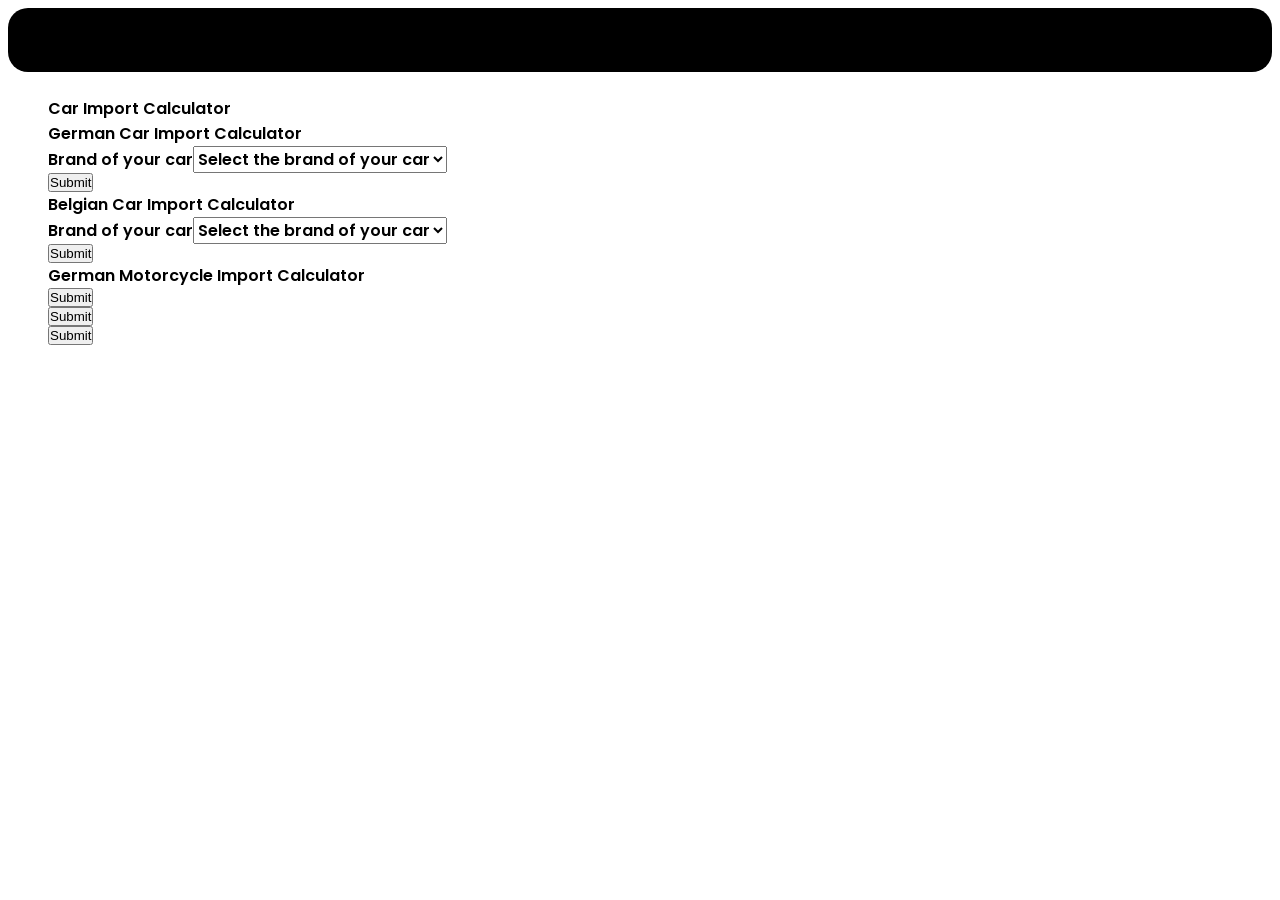
==== index.html @ 0215ac69 "Update index.html" ====
<!DOCTYPE html>
<html lang="en">
<head>
    <meta charset="UTF-8">
    <meta name="viewport" content="width=device-width, initial-scale=1.0"> 
    
    <link rel="stylesheet" href="./css/defaults.css">
    <link rel="stylesheet" href="./css/fonts.css">
    <link rel="stylesheet" href="./css/spacing.css">
    <link rel="stylesheet" href="./css/colors.css">
    <link rel="stylesheet" href="./css/topbar.css">
    <link rel="stylesheet" href="./css/slideout.css">
    <link rel="stylesheet" href="./css/behavior.css">
    <link rel="stylesheet" href="./css/pagetopic.css">
    <link rel="stylesheet" href="./css/calculator.css">
    <link rel="stylesheet" href="./css/testing.css">

    <title></title>
</head>
<body>

    <header class="topbar">
        <div class="container">
            
            <ul>
                <li>
                    <a href="#" class="logo">
                        <div class="container"></div>
                    </a>
                </li>
            </ul>
        
        </div>
    </header>
    
    <main>
        <section class="page-topic"></section>
        <section class="tools"></section>
        <section class="faq"></section>    
    </main>
    <footer>
    </footer>

<script>
    
const elements = [
  ["h1", "title"],
  ["form", "calculator", "vehicles", "m1", "import", "coofexpde", "coofimphu"],
  ["form", "calculator", "vehicles", "m1", "import", "coofexpbe", "coofimpat"],
  ["form", "calculator", "vehicles", "moto", "import", "coofexpde", "coofimphu"],
  ["form", "test", "english", "personality", "dark-triad"],
  ["form", "quiz", "history", "us-presidents", "other-parameters"]
];

const h1 = [ "Car Import Calculator" ];
  
const calculator = [
  ["vehicles", [

    ["m1", [
      ["import", [
        ["coofexpde", [
          ["coofimphu", [
            [
              ["Car Brand:", "Az autó típusa:"],
              "onload",

              [
                "2-select-onchoice",
                [
                  ["m1brandselector", "required"],
                  ["m1modelselector", "optional"]
                ]
              ]
            ],

            [
              ["Year of Manufacture:", "Gyártási év:"],
              "onload",
              [
                "1-select",
                [
                  ["vehicleyearselector", "required"]
                ]
              ]
            ],

            [
              ["Date of First Registration:", "Első forgalomba helyezés ideje:"],
              "onlogic",
              [
                "2-select",
                [
                  ["vehiclefirstregyearselector", "required"],
                  ["vehiclefirstregmonthselector", "required"]
                ]
              ]
            ],

            [
              ["Fuel Type:", "Meghajtás:"],
              "onload",
              [
                "1-select",
                [
                  ["m1fuelselector", "optional"]
                ]
              ]
            ]
          ]]
        ]]
      ]]
    ]],

    ["motorcycle", [
      ["import", [
        ["coofexpde", [
          ["coofimphu", [
            [
              ["Motorcycle Brand:", "A motor típusa:"],
              "onload",
              [
                "2-select",
                [
                  ["motobrandselector", "required"],
                  ["motomodelselector", "optional"]
                ]
              ]
            ],

            [
              ["Year of Manufacture:", "Gyártási év:"],
              "onload",
              [
                "1-select",
                [
                  ["vehicleyearselector", "required"]
                ]
              ]
            ],

            [
              ["Date of First Registration:", "Első forgalomba helyezés ideje:"],
              "onload",
              [
                "2-select",
                [
                  ["vehiclefirstregyearselector", "required"],
                  ["vehiclefirstregmonthselector", "required"]
                ]
              ]
            ],

            [
              ["Fuel Type:", "Meghajtás:"],
              "onload",
              [
                "1-select",
                [
                  ["motofuelselector", "optional"]
                ]
              ]
            ]
          ]]
        ]]
      ]]
    ]]

  ]]
];

const dependentSelectors = {
  brandselect: {
    vehicles: {
      m1: {
        options: {
          audi: {
            label: "Audi",
            modelselect: {
              a1: "A1",
              a4: "A4",
              misc: "Not in the list"
            }
          },

          bmw: {
            label: "BMW",
            modelselect: {
              "320": "320",
              "440i": "440i",
              misc: "Not in the list"
            }
          },

          "aston-martin": {
            label: "Aston Martin",
            modelselect: {}
          },

          vw: {
            label: "Volkswagen",
            modelselect: {
              golf: "Golf",
              passat: "Passat",
              misc: "Not in the list"
            }
          }
        }
      }
    }
  }
};


const langoverride = {
     "en": "",
      "en-us": "",
      "en-uk": "",
      "fr": "",
      "es": "",
      "hu": "moto",
      "ro": "",
      "bg": "",
      "pl": ""
};
    
const dictionary = {

 formtitles: {

  m1: {
    coofexpbe: {
      "en": "Belgian Car Import Calculator",
      "en-us": "Belgian Car Import Calculator",
      "en-uk": "Belgian Car Import Calculator",
      "fr": "Calculateur d’importation de voitures belges",
      "es": "Calculadora de importación de coches belgas",
      "hu": "Belga autó honosítás kalkulátor",
      "ro": "Calculator de import auto din Belgia",
      "bg": "Калкулатор за внос на автомобили от Белгия",
      "pl": "Kalkulator importu samochodów z Belgii"
    },

    coofexpde: {
      "en": "German Car Import Calculator",
      "en-us": "German Car Import Calculator",
      "en-uk": "German Car Import Calculator",
      "fr": "Calculateur d’importation de voitures allemandes",
      "es": "Calculadora de importación de coches alemanes",
      "hu": "Német autó honosítás kalkulátor",
      "ro": "Calculator de import auto din Germania",
      "bg": "Калкулатор за внос на автомобили от Германия",
      "pl": "Kalkulator importu samochodów z Niemiec"
    }
  },

  moto: {
    coofexpbe: {
      "en": "Belgian Motorcycle Import Calculator",
      "en-us": "Belgian Motorcycle Import Calculator",
      "en-uk": "Belgian Motorcycle Import Calculator",
      "fr": "Calculateur d’importation de motos belges",
      "es": "Calculadora de importación de motocicletas belgas",
      "hu": "Belga motorkerékpár honosítás kalkulátor",
      "ro": "Calculator de import motociclete din Belgia",
      "bg": "Калкулатор за внос на мотоциклети от Белгия",
      "pl": "Kalkulator importu motocykli z Belgii"
    },

    coofexpde: {
      "en": "German Motorcycle Import Calculator",
      "en-us": "German Motorcycle Import Calculator",
      "en-uk": "German Motorcycle Import Calculator",
      "fr": "Calculateur d’importation de motos allemandes",
      "es": "Calculadora de importación de motocicletas alemanas",
      "hu": "Német motorkerékpár honosítás kalkulátor",
      "ro": "Calculator de import motociclete din Germania",
      "bg": "Калкулатор за внос на мотоциклети от Германия",
      "pl": "Kalkulator importu motocykli z Niemiec"
    }
  }

},

  labels: {
    brandselect: {
      "en": "Brand of your car",
      "en-us": "Brand of your car",
      "en-uk": "Brand of your car",
      "fr": "Marque de votre véhicule",
      "es": "Marca de su vehículo",
      "hu": "Az autó márkája",
      "ro": "Marca vehiculului dumneavoastră",
      "bg": "Марка на автомобила",
      "pl": "Marka pojazdu"
    },

    modelselect: {
      "en": "Model of your car",
      "en-us": "Model of your car",
      "en-uk": "Model of your car",
      "fr": "Modèle de votre véhicule",
      "es": "Modelo de su vehículo",
      "hu": "Az autó modellje",
      "ro": "Modelul vehiculului dumneavoastră",
      "bg": "Модел на автомобила",
      "pl": "Model pojazdu"
    }
  },

  placeholders: {
    brandselect: {
      "en": "Select the brand of your car",
      "en-us": "Select your vehicle brand",
      "en-uk": "Select the brand of your car",
      "fr": "Sélectionnez la marque du véhicule",
      "es": "Seleccione la marca del vehículo",
      "hu": "Válassza ki a jármű márkáját",
      "ro": "Selectați marca vehiculului",
      "bg": "Изберете марката на превозното средство",
      "pl": "Wybierz markę pojazdu"
    },

    modelselect: {
      "en": "Select the model",
      "en-us": "Select the model",
      "en-uk": "Select the model",
      "fr": "Sélectionnez le modèle",
      "es": "Seleccione el modelo",
      "hu": "Válassza ki a modellt",
      "ro": "Selectați modelul",
      "bg": "Изберете модела",
      "pl": "Wybierz model"
    }
  },

  fuelType: {
    label: {
      "en": "Fuel type of your car",
      "en-us": "Fuel type of your vehicle",
      "en-uk": "Fuel type of your car",
      "fr": "Type de carburant du véhicule",
      "es": "Tipo de combustible del vehículo",
      "hu": "A jármű meghajtása",
      "ro": "Tipul de combustibil al vehiculului",
      "bg": "Вид гориво на превozното средство",
      "pl": "Rodzaj paliwa pojazdu"
    }
  },

  yearOfManufacture: {
    label: {
      "en": "Year of manufacture",
      "en-us": "Year of manufacture",
      "en-uk": "Year of manufacture",
      "fr": "Année de fabrication",
      "es": "Año de fabricación",
      "hu": "Gyártási év",
      "ro": "Anul fabricației",
      "bg": "Година на производство",
      "pl": "Rok produkcji"
    }
  },

  errormessages: {
    "en": "The field is mandatory",
    "en-us": "The field is mandatory",
    "en-uk": "The field is mandatory",
    "fr": "Ce champ est obligatoire",
    "es": "Este campo es obligatorio",
    "hu": "A mező kitöltése kötelező",
    "ro": "Acest câmp este obligatoriu",
    "bg": "Това поле е задължително",
    "pl": "To pole jest wymagane"
  }
};
        
</script>
    
    <script src="./js/cache-busting.js"></script>
    <script src="./js/load-pagetitle.js"></script>
    
    <script src="./js/logo-logo.js"></script>
    <script src="./js/slide-out-header.js"></script>

    <script src="./js/load-element-form.js"></script> 
    <script src="./js/load-form-classes.js"></script>
    <script src="./js/load-form-class-lang.js"></script>
    <script src="./js/load-brandselector-vehicles-m1.js"></script>
    <script src="./js/load-form-titles.js"></script>
    <script src="./js/load-label-text.js"></script>
    <script src="./js/load-placeholders.js"></script>
    <script src="./js/load-select-error-containers.js"></script>
    <script src="./js/lang-override.js"></script>
    <script src="./js/cascade-lang.js"></script>
    <script src="./js/hide-on-submit.js"></script>

    
 <!--   <script src="./js/load-form-ids.js"></script> -->
   <!-- <script src="./js/load-onchoice-select.js"></script> -->
    <!--     <script src="./js/load-bg.js"></script> -->

    
</body>


    
</html>
---- css/defaults.css ----
*, *::before, *::after {
  margin: 0;
  padding: 0;
  box-sizing: border-box;
}

a {
  text-decoration: none;
}

.background {
  position: fixed;
  width: 100%;
  heigh: 100%;
  top: 0;
  left: 0;
}

body {
  margin-top: calc(var(--topbar-height) + 3rem);
}

main {
  margin-left: 3rem;
  margint-right: 3rem;
}

.formfield-wrapper {
    height: 0;
    opacity: 0;
}

.formfield-wrapper-on {
    height: 3rem;
    opacity: 1;
}
---- css/fonts.css ----
@import url("https://fonts.googleapis.com/css2?family=Poppins:wght@100;200;300;400;500;600;700;800&display=swap");

.logo {
  font-family: "Poppins", sans-serif;
  font-weight: 600;
  font-size: 1rem;
}

nav {
  font-family: "Poppins", sans-serif;
  font-weight: 600;
  font-size: 1rem;
}

h1 {
    font-family: "Poppins", sans-serif;
    font-weight: 600;
    font-size: 1rem;
}

h2 {
    font-family: "Poppins", sans-serif;
    font-weight: 600;
    font-size: 1rem;
}

p {
    font-family: "Poppins", sans-serif;
    font-weight: 600;
    font-size: 1rem;
}
  
label {
    font-family: "Poppins", sans-serif;
    font-weight: 600;
    font-size: 1rem;
}

select {
    font-family: "Poppins", sans-serif;
    font-weight: 600;
    font-size: 1rem;
}

@media (max-width: 1000px) {
  .logo {
  font-family: "Poppins", sans-serif;
  font-weight: 600;
  font-size: 1rem;
}

nav {
  font-family: "Poppins", sans-serif;
  font-weight: 600;
  font-size: 1rem;
}

h1 {
    font-family: "Poppins", sans-serif;
    font-weight: 600;
    font-size: 1rem;
}

h2 {
    font-family: "Poppins", sans-serif;
    font-weight: 600;
    font-size: 1rem;
}

p {
    font-family: "Poppins", sans-serif;
    font-weight: 600;
    font-size: 1rem;
}
  
label {
    font-family: "Poppins", sans-serif;
    font-weight: 600;
    font-size: 1rem;
}

select {
    font-family: "Poppins", sans-serif;
    font-weight: 600;
    font-size: 1rem;
}

@media (max-width: 650px) {
  .logo {
  font-family: "Poppins", sans-serif;
  font-weight: 600;
  font-size: 1rem;
}

nav {
  font-family: "Poppins", sans-serif;
  font-weight: 600;
  font-size: 1rem;
}

h1 {
    font-family: "Poppins", sans-serif;
    font-weight: 600;
    font-size: 1rem;
}

h2 {
    font-family: "Poppins", sans-serif;
    font-weight: 600;
    font-size: 1rem;
}

p {
    font-family: "Poppins", sans-serif;
    font-weight: 600;
    font-size: 1rem;
}
  
label {
    font-family: "Poppins", sans-serif;
    font-weight: 600;
    font-size: 1rem;
}

select {
    font-family: "Poppins", sans-serif;
    font-weight: 600;
    font-size: 1rem;
}

@media (max-width: 440px) {
  .logo {
  font-family: "Poppins", sans-serif;
  font-weight: 600;
  font-size: 1rem;
}

nav {
  font-family: "Poppins", sans-serif;
  font-weight: 600;
  font-size: 1rem;
}

h1 {
    font-family: "Poppins", sans-serif;
    font-weight: 600;
    font-size: 1rem;
}

h2 {
    font-family: "Poppins", sans-serif;
    font-weight: 600;
    font-size: 1rem;
}

p {
    font-family: "Poppins", sans-serif;
    font-weight: 600;
    font-size: 1rem;
}
  
label {
    font-family: "Poppins", sans-serif;
    font-weight: 600;
    font-size: 1rem;
}

select {
    font-family: "Poppins", sans-serif;
    font-weight: 600;
    font-size: 1rem;
}
---- css/spacing.css ----
:root {
  --topbar-margin-left: 8px;
  --topbar-margin-right: 8px;
  --topbar-margin-top: 8px;

  --topbar-height: 3rem;
}
---- css/colors.css ----
:root {
  --brand-color: blue;
  
  --bg-topbar: black;
}

.logo {
  color: white;
}

span.brand-color {
  color: var(--brand-color);  
}
---- css/topbar.css ----
header {
  position: fixed;
  top: 0;
  left: 0;
  right: 0;
  box-sizing: border-box;
  margin: 8px;
  border-radius: 20px;
  height: 4rem;
  background-color: var(--bg-topbar);
  transition: transform 0.3s ease;
}
 
header .container {
  padding: 0.8rem;
  display: flex;
  align-items: center;
}

header ul {
  display: flex;
  list-style: none;
  align-items: center;
{
---- css/slideout.css ----
.slideout {
  transform: translateX(-120%);
}
---- css/behavior.css ----
.hide-on-submit {
  overflow: hidden;
  opacity: 0;
  max-height: 0;
  margin: 0 !important;
  padding: 0 !important;

  transition:
    opacity 0.91s ease,
    max-height 0.99s ease,
    margin 0.99s ease,
    padding 0.99s ease;
}
---- css/pagetopic.css ----
.page-topic .container {
  position: sticky;
  top: 0;
  background-color: white;
}
---- css/testing.css ----
.question1 {
  height: 4rem;
  padding: 5px;
  margin: 14px;
  background-color: yellow;
}

.question2 {
  height: 4rem;
  padding: 5px;
  margin: 14px;
  background-color: yellow;
}

.question3 {
  height: 4rem;
  padding: 5px;
  margin: 14px;
  background-color: yellow;
}

.question4 {
  height: 4rem;
  padding: 5px;
  margin: 14px;
  background-color: yellow;
}

.question5 {
  height: 4rem;
  padding: 5px;
  margin: 14px;
  background-color: yellow;
}

.question6 {
  height: 4rem;
  padding: 5px;
  margin: 14px;
  background-color: yellow;
}
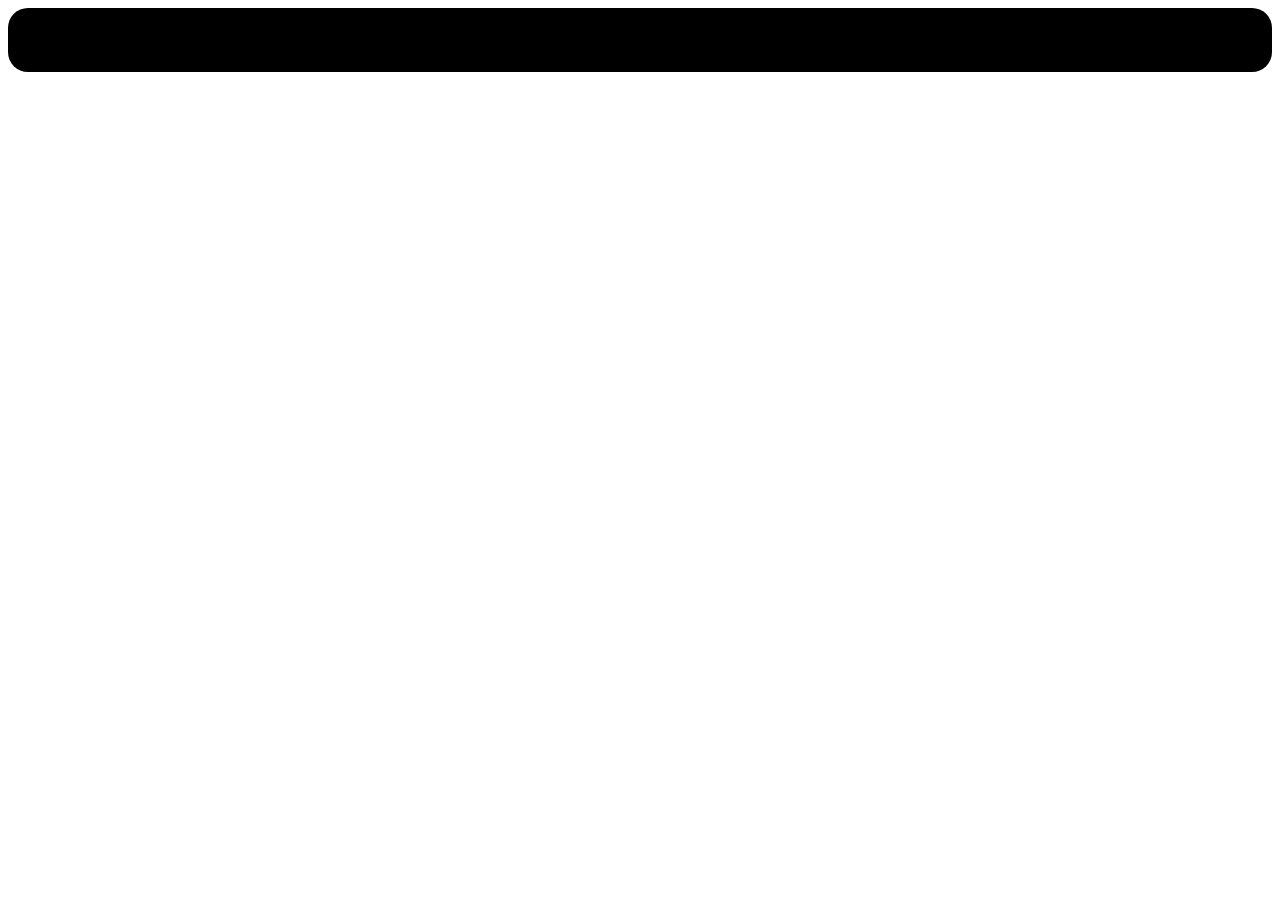
==== commit ca4558f7: "Update index.html" ====
--- a/index.html
+++ b/index.html
@@ -15,6 +15,8 @@
     <link rel="stylesheet" href="./css/calculator.css">
     <link rel="stylesheet" href="./css/testing.css">
 
+    <script src="./js/load-pagetitle.js" defer></script>
+    
     <title></title>
 </head>
 <body>
@@ -226,6 +228,20 @@
     
 const dictionary = {
 
+ pagetitle: {
+      {
+  "en": "Vehicle Import Calculators",
+  "en-us": "Vehicle Import Calculators",
+  "en-uk": "Vehicle Import Calculators",
+  "fr": "Calculateurs d'importation de véhicules",
+  "es": "Calculadoras de importación de vehículos",
+  "hu": "Járműimport kalkulátorok",
+  "ro": "Calculatoare pentru importul vehiculelor",
+  "bg": "Калкулатори за внос на превозни средства",
+  "pl": "Kalkulatory importu pojazdów"
+     }
+    },
+     
  formtitles: {
 
   m1: {
@@ -393,7 +409,13 @@
     <script src="./js/load-select-error-containers.js"></script>
     <script src="./js/lang-override.js"></script>
     <script src="./js/cascade-lang.js"></script>
+    <script src="./js/add-formclass-to-container.js"></script>
+    <script src="./js/button-inherit-classes.js"></script>
+    <script src="./js/load-dependent-double-selectors.js"></script>
+    <script src="./js/load-errormessages.js"></script>
     <script src="./js/hide-on-submit.js"></script>
+    <script src="./js/click-output-screen.js"></script>
+    <script src="./js/load-selectvalue-summary.js"></script>
 
     
  <!--   <script src="./js/load-form-ids.js"></script> -->
